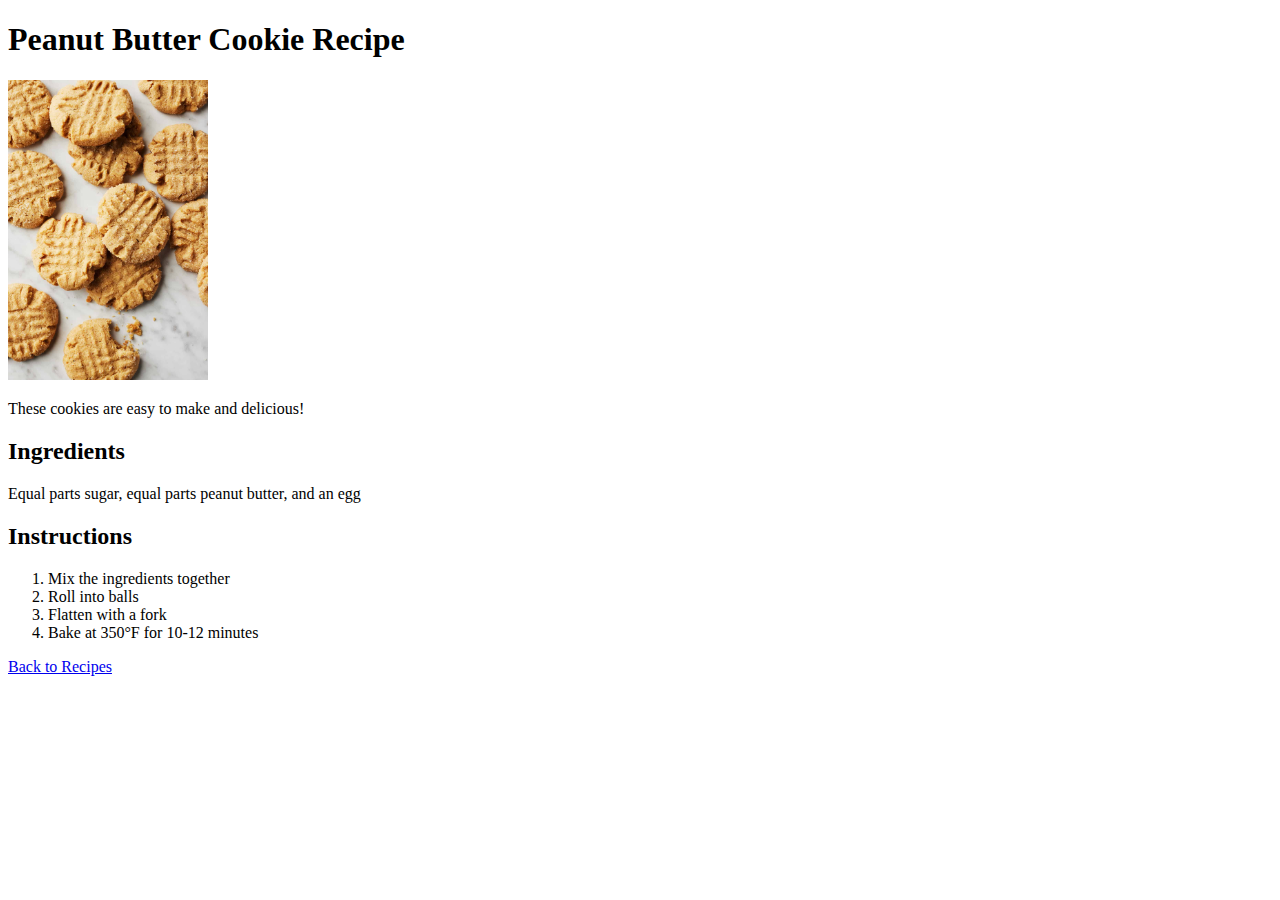
==== recipes/chocolatechipcookies.html @ 5873c677 "added two new recipes" ====
<!DOCTYPE html>
<html lang="en">
<head>
    <meta charset="UTF-8">
    <meta name="viewport" content="width=device-width, initial-scale=1.0">
    <title>Document</title>
</head>
<body>
    <h1>Peanut Butter Cookie Recipe</h1>
    <img src="../images/peanutbuttercookies.jpg" alt="Peanut Butter Cookies" width="200" height="300">
    <p>These cookies are easy to make and delicious!</p>
    <h2>Ingredients</h2>
    <p>Equal parts sugar, equal parts peanut butter, and an egg</p>
    <h2>Instructions</h2>
    <ol>
        <li>Mix the ingredients together</li>
        <li>Roll into balls</li>
        <li>Flatten with a fork</li>
        <li>Bake at 350°F for 10-12 minutes</li>
        </ol>
        <a href="../index.html">Back to Recipes</a>
</body>
</html>
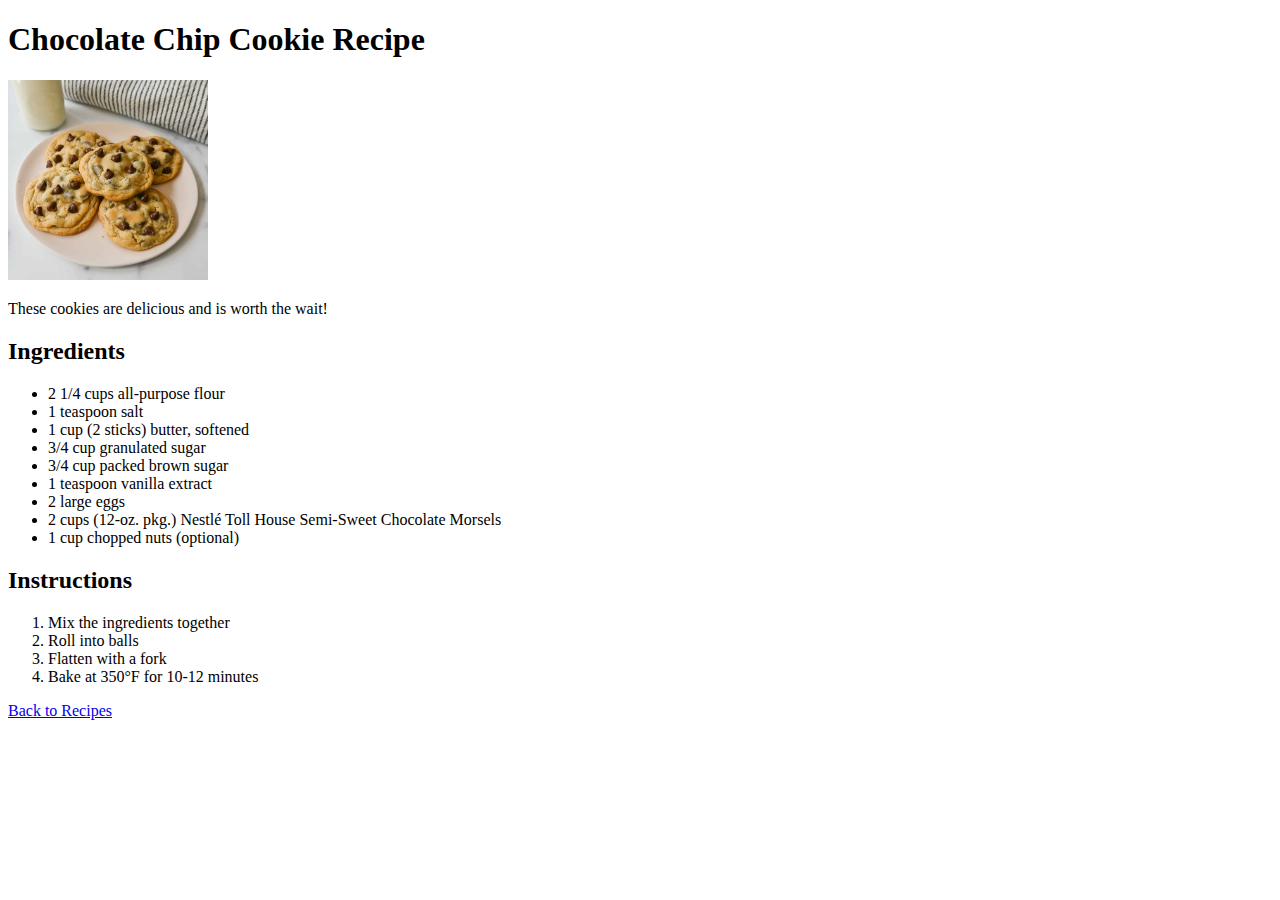
==== commit 2e66ad00: "completed chocolatechipcookies recipe, added image and updated index.html to reflect changes." ====
--- a/recipes/chocolatechipcookies.html
+++ b/recipes/chocolatechipcookies.html
@@ -6,11 +6,21 @@
     <title>Document</title>
 </head>
 <body>
-    <h1>Peanut Butter Cookie Recipe</h1>
-    <img src="../images/peanutbuttercookies.jpg" alt="Peanut Butter Cookies" width="200" height="300">
-    <p>These cookies are easy to make and delicious!</p>
+    <h1>Chocolate Chip Cookie Recipe</h1>
+    <img src="../images/chocolatechips.jpg" alt="Chocolate Chip Cookies" width="200" height="200">
+    <p>These cookies are delicious and is worth the wait!</p>
     <h2>Ingredients</h2>
-    <p>Equal parts sugar, equal parts peanut butter, and an egg</p>
+    <p><ul>
+        <li>2 1/4 cups all-purpose flour</li>
+        <li>1 teaspoon salt</li>
+        <li>1 cup (2 sticks) butter, softened</li>
+        <li>3/4 cup granulated sugar</li>
+        <li>3/4 cup packed brown sugar</li>
+        <li>1 teaspoon vanilla extract</li>
+        <li>2 large eggs</li>
+        <li>2 cups (12-oz. pkg.) Nestlé Toll House Semi-Sweet Chocolate Morsels</li>
+        <li>1 cup chopped nuts (optional)</li>
+    </ul></p>
     <h2>Instructions</h2>
     <ol>
         <li>Mix the ingredients together</li>
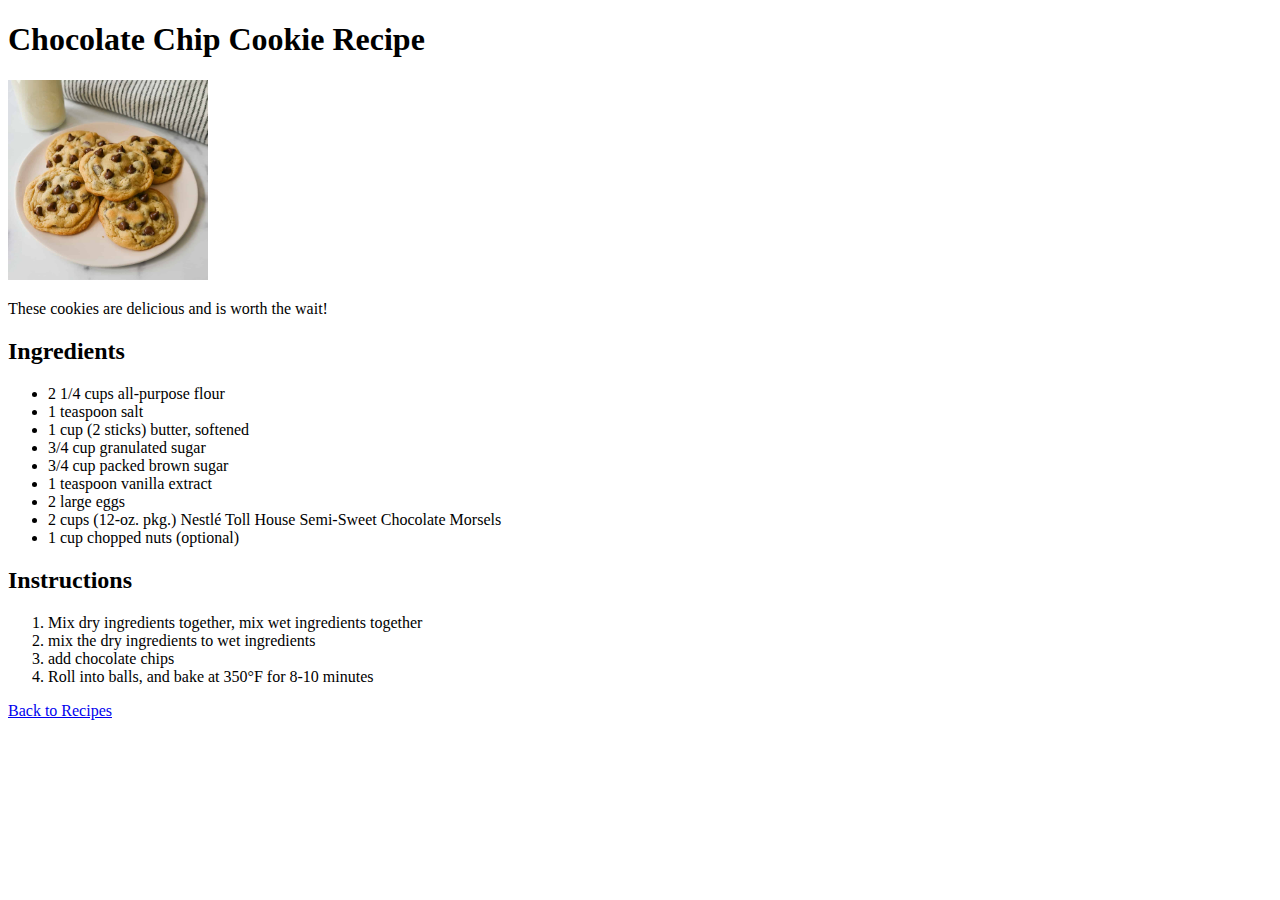
==== commit 75a18fc7: "Fixed typos in cookie recipes and added new recipe" ====
--- a/recipes/chocolatechipcookies.html
+++ b/recipes/chocolatechipcookies.html
@@ -23,10 +23,10 @@
     </ul></p>
     <h2>Instructions</h2>
     <ol>
-        <li>Mix the ingredients together</li>
-        <li>Roll into balls</li>
-        <li>Flatten with a fork</li>
-        <li>Bake at 350°F for 10-12 minutes</li>
+        <li>Mix dry ingredients together, mix wet ingredients together</li>
+        <li>mix the dry ingredients to wet ingredients</li>
+        <li>add chocolate chips</li>
+        <li>Roll into balls, and bake at 350°F for 8-10 minutes</li>
         </ol>
         <a href="../index.html">Back to Recipes</a>
 </body>
